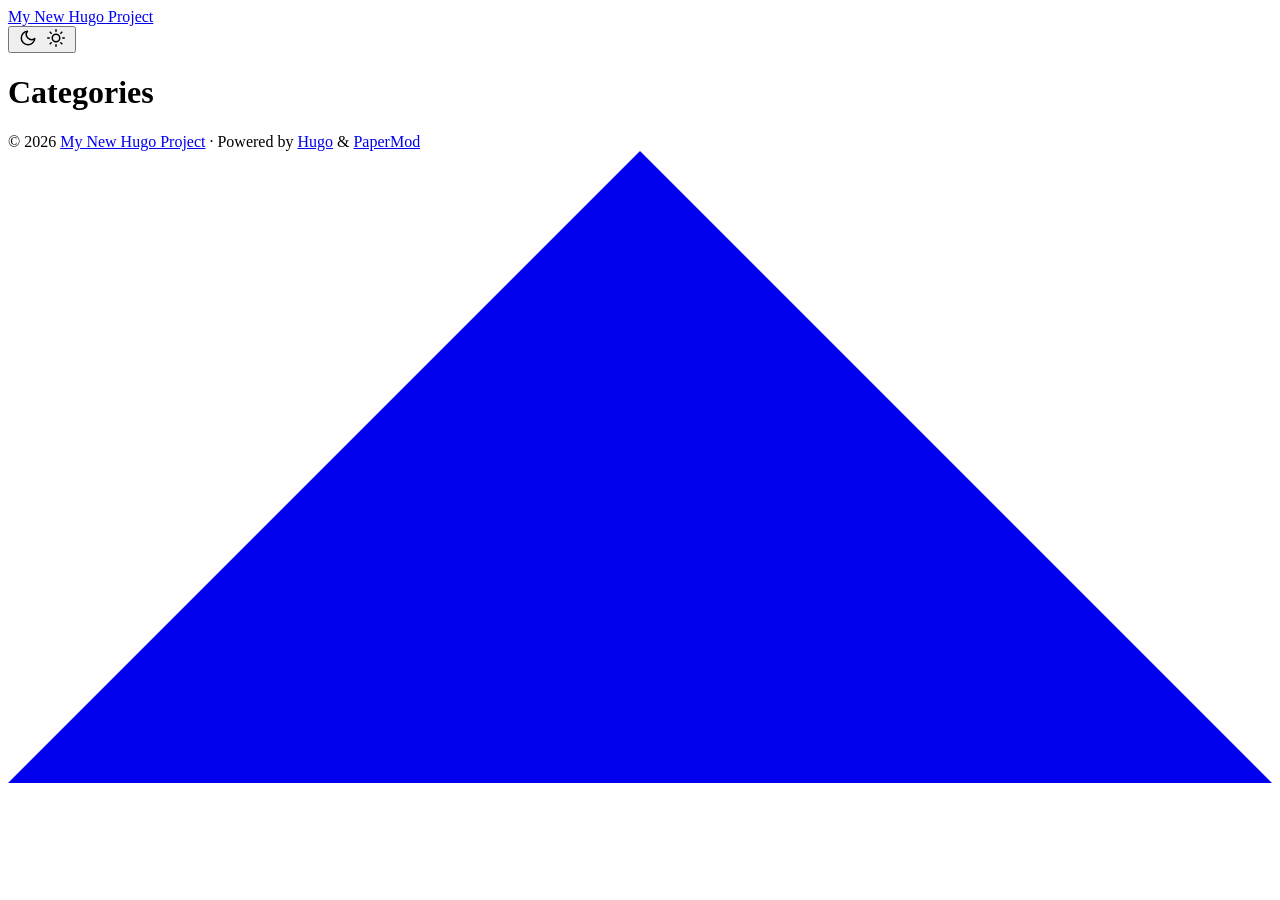
==== public/categories/index.html @ 358ebd83 "Add GitHub Actions recipe 🚀" ====
<!DOCTYPE html>
<html lang="en" dir="auto" data-theme="auto">

<head><script src="/livereload.js?mindelay=10&amp;v=2&amp;port=1313&amp;path=livereload" data-no-instant defer></script><meta charset="utf-8">
<meta http-equiv="X-UA-Compatible" content="IE=edge">
<meta name="viewport" content="width=device-width, initial-scale=1, shrink-to-fit=no">
<meta name="robots" content="noindex, nofollow">
<title>Categories | My New Hugo Project</title>
<meta name="keywords" content="">
<meta name="description" content="">
<meta name="author" content="">
<link rel="canonical" href="http://localhost:1313/categories/">
<link crossorigin="anonymous" href="/assets/css/stylesheet.a29c24210eb31d9ce56f669c66a35c9c51b17376b7764e336a49af7dec914cf0.css" integrity="sha256-opwkIQ6zHZzlb2acZqNcnFGxc3a3dk4zakmvfeyRTPA=" rel="preload stylesheet" as="style">
<link rel="icon" href="http://localhost:1313/favicon.ico">
<link rel="icon" type="image/png" sizes="16x16" href="http://localhost:1313/favicon-16x16.png">
<link rel="icon" type="image/png" sizes="32x32" href="http://localhost:1313/favicon-32x32.png">
<link rel="apple-touch-icon" href="http://localhost:1313/apple-touch-icon.png">
<link rel="mask-icon" href="http://localhost:1313/safari-pinned-tab.svg">
<meta name="theme-color" content="#2e2e33">
<meta name="msapplication-TileColor" content="#2e2e33">
<link rel="alternate" type="application/rss+xml" href="http://localhost:1313/categories/index.xml" title="rss">
<link rel="alternate" hreflang="en" href="http://localhost:1313/categories/">
<noscript>
    <style>
        #theme-toggle,
        .top-link {
            display: none;
        }

    </style>
    <style>
        @media (prefers-color-scheme: dark) {
            :root {
                --theme: rgb(29, 30, 32);
                --entry: rgb(46, 46, 51);
                --primary: rgb(218, 218, 219);
                --secondary: rgb(155, 156, 157);
                --tertiary: rgb(65, 66, 68);
                --content: rgb(196, 196, 197);
                --code-block-bg: rgb(46, 46, 51);
                --code-bg: rgb(55, 56, 62);
                --border: rgb(51, 51, 51);
                color-scheme: dark;
            }

            .list {
                background: var(--theme);
            }

            .toc {
                background: var(--entry);
            }
        }

        @media (prefers-color-scheme: light) {
            .list::-webkit-scrollbar-thumb {
                border-color: var(--code-bg);
            }
        }

    </style>
</noscript>
<script>
    if (localStorage.getItem("pref-theme") === "dark") {
        document.querySelector("html").dataset.theme = 'dark';
    } else if (localStorage.getItem("pref-theme") === "light") {
       document.querySelector("html").dataset.theme = 'light';
    } else if (window.matchMedia('(prefers-color-scheme: dark)').matches) {
        document.querySelector("html").dataset.theme = 'dark';
    } else {
        document.querySelector("html").dataset.theme = 'light';
    }

</script>
</head>
<body class="list" id="top">
    <header class="header">
    <nav class="nav">
        <div class="logo">
            <a href="http://localhost:1313/" accesskey="h" title="My New Hugo Project (Alt + H)">My New Hugo Project</a>
            <div class="logo-switches">
                <button id="theme-toggle" accesskey="t" title="(Alt + T)" aria-label="Toggle theme">
                    <svg id="moon" xmlns="http://www.w3.org/2000/svg" width="24" height="18" viewBox="0 0 24 24"
                        fill="none" stroke="currentColor" stroke-width="2" stroke-linecap="round"
                        stroke-linejoin="round">
                        <path d="M21 12.79A9 9 0 1 1 11.21 3 7 7 0 0 0 21 12.79z"></path>
                    </svg>
                    <svg id="sun" xmlns="http://www.w3.org/2000/svg" width="24" height="18" viewBox="0 0 24 24"
                        fill="none" stroke="currentColor" stroke-width="2" stroke-linecap="round"
                        stroke-linejoin="round">
                        <circle cx="12" cy="12" r="5"></circle>
                        <line x1="12" y1="1" x2="12" y2="3"></line>
                        <line x1="12" y1="21" x2="12" y2="23"></line>
                        <line x1="4.22" y1="4.22" x2="5.64" y2="5.64"></line>
                        <line x1="18.36" y1="18.36" x2="19.78" y2="19.78"></line>
                        <line x1="1" y1="12" x2="3" y2="12"></line>
                        <line x1="21" y1="12" x2="23" y2="12"></line>
                        <line x1="4.22" y1="19.78" x2="5.64" y2="18.36"></line>
                        <line x1="18.36" y1="5.64" x2="19.78" y2="4.22"></line>
                    </svg>
                </button>
            </div>
        </div>
        <ul id="menu">
        </ul>
    </nav>
</header>
<main class="main">
<header class="page-header">
    <h1>Categories</h1>
</header>

<ul class="terms-tags">
</ul>
    </main>
    
<footer class="footer">
        <span>&copy; 2026 <a href="http://localhost:1313/">My New Hugo Project</a></span> · 

    <span>
        Powered by
        <a href="https://gohugo.io/" rel="noopener noreferrer" target="_blank">Hugo</a> &
        <a href="https://github.com/adityatelange/hugo-PaperMod/" rel="noopener" target="_blank">PaperMod</a>
    </span>
</footer>
<a href="#top" aria-label="go to top" title="Go to Top (Alt + G)" class="top-link" id="top-link" accesskey="g">
    <svg xmlns="http://www.w3.org/2000/svg" viewBox="0 0 12 6" fill="currentColor">
        <path d="M12 6H0l6-6z" />
    </svg>
</a>

<script>
    let menu = document.getElementById('menu');
    if (menu) {
        
        const scrollPosition = localStorage.getItem("menu-scroll-position");
        if (scrollPosition) {
            menu.scrollLeft = parseInt(scrollPosition, 10);
        }
        
        menu.onscroll = function () {
            localStorage.setItem("menu-scroll-position", menu.scrollLeft);
        }
    }

    document.querySelectorAll('a[href^="#"]').forEach(anchor => {
        anchor.addEventListener("click", function (e) {
            e.preventDefault();
            var id = this.getAttribute("href").substr(1);
            if (!window.matchMedia('(prefers-reduced-motion: reduce)').matches) {
                document.querySelector(`[id='${decodeURIComponent(id)}']`).scrollIntoView({
                    behavior: "smooth"
                });
            } else {
                document.querySelector(`[id='${decodeURIComponent(id)}']`).scrollIntoView();
            }
            if (id === "top") {
                history.replaceState(null, null, " ");
            } else {
                history.pushState(null, null, `#${id}`);
            }
        });
    });

</script>
<script>
    var mybutton = document.getElementById("top-link");
    window.onscroll = function () {
        if (document.body.scrollTop > 800 || document.documentElement.scrollTop > 800) {
            mybutton.style.visibility = "visible";
            mybutton.style.opacity = "1";
        } else {
            mybutton.style.visibility = "hidden";
            mybutton.style.opacity = "0";
        }
    };

</script>
<script>
    document.getElementById("theme-toggle").addEventListener("click", () => {
        const html = document.querySelector("html");
        if (html.dataset.theme === "dark") {
            html.dataset.theme = 'light';
            localStorage.setItem("pref-theme", 'light');
        } else {
            html.dataset.theme = 'dark';
            localStorage.setItem("pref-theme", 'dark');
        }
    })

</script>
</body>

</html>
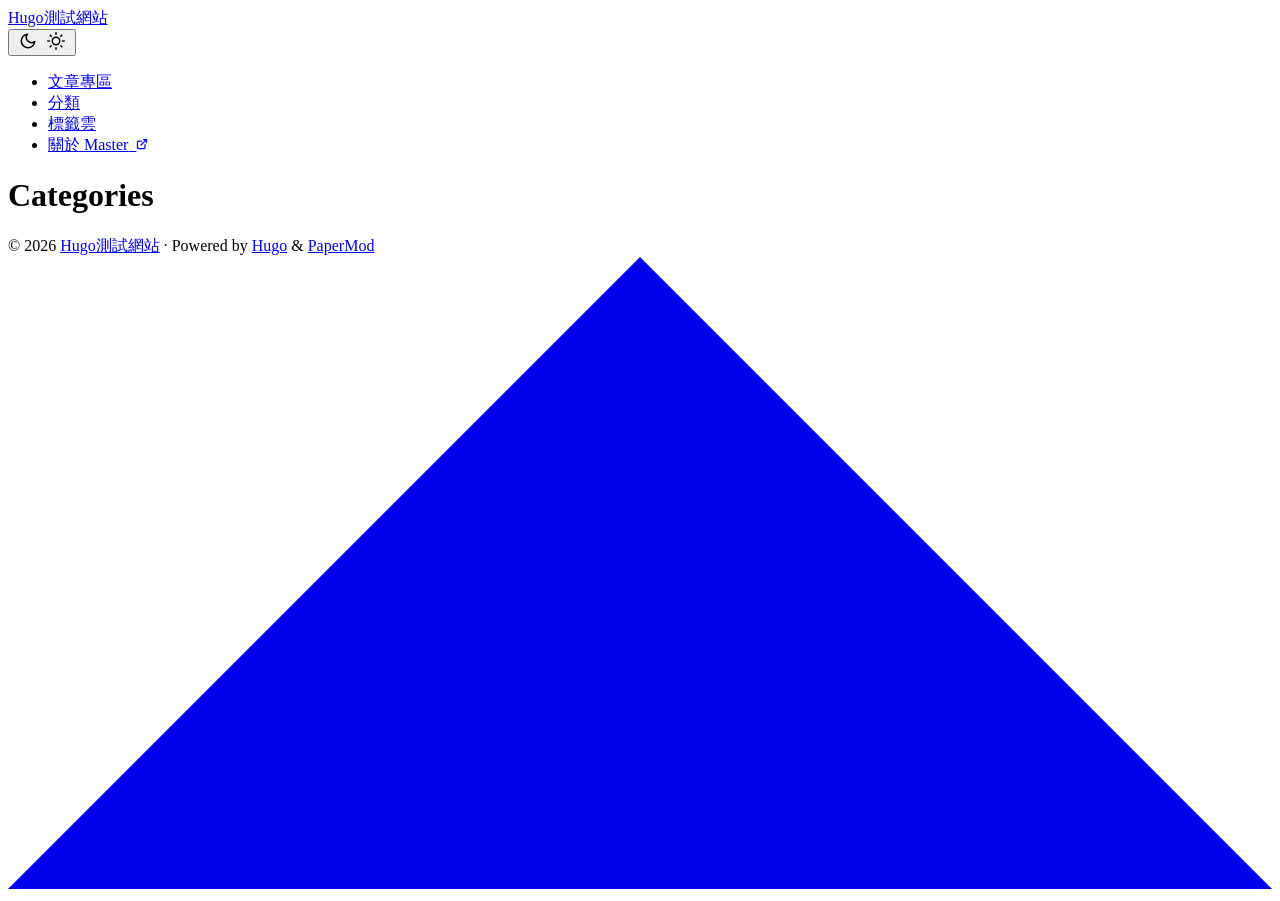
==== commit a804b8af: "Update profile mode and add avatar image ✨" ====
--- a/public/categories/index.html
+++ b/public/categories/index.html
@@ -1,25 +1,25 @@
 <!DOCTYPE html>
 <html lang="en" dir="auto" data-theme="auto">
 
-<head><script src="/livereload.js?mindelay=10&amp;v=2&amp;port=1313&amp;path=livereload" data-no-instant defer></script><meta charset="utf-8">
+<head><script src="/my-hugo-site/livereload.js?mindelay=10&amp;v=2&amp;port=14647&amp;path=my-hugo-site/livereload" data-no-instant defer></script><meta charset="utf-8">
 <meta http-equiv="X-UA-Compatible" content="IE=edge">
 <meta name="viewport" content="width=device-width, initial-scale=1, shrink-to-fit=no">
 <meta name="robots" content="noindex, nofollow">
-<title>Categories | My New Hugo Project</title>
+<title>Categories | Hugo測試網站</title>
 <meta name="keywords" content="">
 <meta name="description" content="">
 <meta name="author" content="">
-<link rel="canonical" href="http://localhost:1313/categories/">
-<link crossorigin="anonymous" href="/assets/css/stylesheet.a29c24210eb31d9ce56f669c66a35c9c51b17376b7764e336a49af7dec914cf0.css" integrity="sha256-opwkIQ6zHZzlb2acZqNcnFGxc3a3dk4zakmvfeyRTPA=" rel="preload stylesheet" as="style">
-<link rel="icon" href="http://localhost:1313/favicon.ico">
-<link rel="icon" type="image/png" sizes="16x16" href="http://localhost:1313/favicon-16x16.png">
-<link rel="icon" type="image/png" sizes="32x32" href="http://localhost:1313/favicon-32x32.png">
-<link rel="apple-touch-icon" href="http://localhost:1313/apple-touch-icon.png">
-<link rel="mask-icon" href="http://localhost:1313/safari-pinned-tab.svg">
+<link rel="canonical" href="http://localhost:14647/my-hugo-site/categories/">
+<link crossorigin="anonymous" href="/my-hugo-site/assets/css/stylesheet.a29c24210eb31d9ce56f669c66a35c9c51b17376b7764e336a49af7dec914cf0.css" integrity="sha256-opwkIQ6zHZzlb2acZqNcnFGxc3a3dk4zakmvfeyRTPA=" rel="preload stylesheet" as="style">
+<link rel="icon" href="http://localhost:14647/my-hugo-site/favicon.ico">
+<link rel="icon" type="image/png" sizes="16x16" href="http://localhost:14647/my-hugo-site/favicon-16x16.png">
+<link rel="icon" type="image/png" sizes="32x32" href="http://localhost:14647/my-hugo-site/favicon-32x32.png">
+<link rel="apple-touch-icon" href="http://localhost:14647/my-hugo-site/apple-touch-icon.png">
+<link rel="mask-icon" href="http://localhost:14647/my-hugo-site/safari-pinned-tab.svg">
 <meta name="theme-color" content="#2e2e33">
 <meta name="msapplication-TileColor" content="#2e2e33">
-<link rel="alternate" type="application/rss+xml" href="http://localhost:1313/categories/index.xml" title="rss">
-<link rel="alternate" hreflang="en" href="http://localhost:1313/categories/">
+<link rel="alternate" type="application/rss+xml" href="http://localhost:14647/my-hugo-site/categories/index.xml" title="rss">
+<link rel="alternate" hreflang="en" href="http://localhost:14647/my-hugo-site/categories/">
 <noscript>
     <style>
         #theme-toggle,
@@ -77,7 +77,7 @@
     <header class="header">
     <nav class="nav">
         <div class="logo">
-            <a href="http://localhost:1313/" accesskey="h" title="My New Hugo Project (Alt + H)">My New Hugo Project</a>
+            <a href="http://localhost:14647/my-hugo-site/" accesskey="h" title="Hugo測試網站 (Alt + H)">Hugo測試網站</a>
             <div class="logo-switches">
                 <button id="theme-toggle" accesskey="t" title="(Alt + T)" aria-label="Toggle theme">
                     <svg id="moon" xmlns="http://www.w3.org/2000/svg" width="24" height="18" viewBox="0 0 24 24"
@@ -102,6 +102,32 @@
             </div>
         </div>
         <ul id="menu">
+            <li>
+                <a href="http://localhost:14647/my-hugo-site/posts/" title="文章專區">
+                    <span>文章專區</span>
+                </a>
+            </li>
+            <li>
+                <a href="http://localhost:14647/my-hugo-site/categories/" title="分類">
+                    <span class="active">分類</span>
+                </a>
+            </li>
+            <li>
+                <a href="http://localhost:14647/my-hugo-site/tags/" title="標籤雲">
+                    <span>標籤雲</span>
+                </a>
+            </li>
+            <li>
+                <a href="https://github.com/Pickauu" title="關於 Master">
+                    <span>關於 Master</span>&nbsp;
+                    <svg fill="none" shape-rendering="geometricPrecision" stroke="currentColor" stroke-linecap="round"
+                        stroke-linejoin="round" stroke-width="2.5" viewBox="0 0 24 24" height="12" width="12">
+                        <path d="M18 13v6a2 2 0 01-2 2H5a2 2 0 01-2-2V8a2 2 0 012-2h6"></path>
+                        <path d="M15 3h6v6"></path>
+                        <path d="M10 14L21 3"></path>
+                    </svg>
+                </a>
+            </li>
         </ul>
     </nav>
 </header>
@@ -115,7 +141,7 @@
     </main>
     
 <footer class="footer">
-        <span>&copy; 2026 <a href="http://localhost:1313/">My New Hugo Project</a></span> · 
+        <span>&copy; 2026 <a href="http://localhost:14647/my-hugo-site/">Hugo測試網站</a></span> · 
 
     <span>
         Powered by
